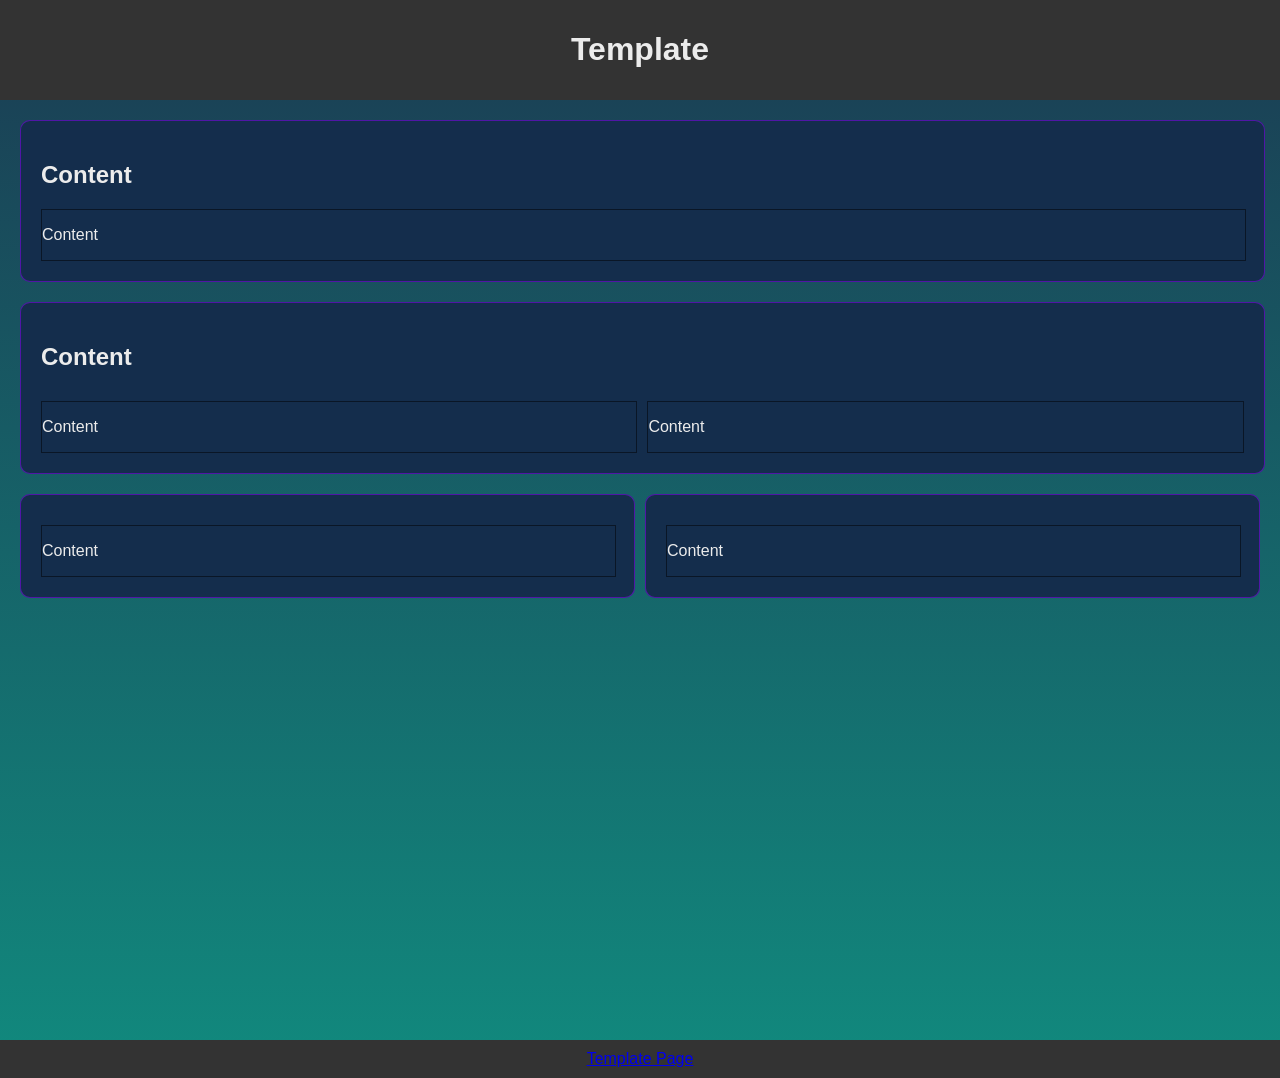
==== pages/_template.html @ dd713586 "1" ====
<html lang="en">
<head>
    <meta charset="UTF-8">
    <meta name="viewport" content="width=device-width, initial-scale=1.0">
    <title>Template</title>
    <link rel="stylesheet" href="../css/app.css">
</head>
<body>
    <div id="header" class="header">
        <h1>Template</h1>
    </div>

    <div id="content" class="content">
        <div class="content-card">
            <h2>Content</h2>
            <div class="content-card-content">
                <p>Content</p>
            </div>
        </div>
        
        <div class="content-card">
            <h2>Content</h2>
            <div class="content-card-content-columns">
                <div class="content-card-content">
                    <p>Content</p>
                </div>
                <div class="content-card-content">
                    <p>Content</p>
                </div>
            </div>
        </div>

        <div class="dubble-card">
            <div class="content-card">
                <div class="content-card-content">
                    <p>Content</p>
                </div>
            </div>
            <div class="content-card">
                <div class="content-card-content">
                    <p>Content</p>
                </div>
            </div>
        </div>

    </div>
    
    <div id="footer" class="footer">
        <a href="_template.html">Template Page</a>
    </div>
    
</body>
</html>
---- css/app.css ----
:root {
    --primary-color: #333;
    --secondary-color: #142D4C;
    --accent-color: #ECECEC;
    --background-color: linear-gradient(to bottom, #1B3C53, #118A7E); /* Background of the page */
    --glow-color: rgba(140, 0, 255, 0.5);
}

body {
    margin: 0;
    padding: 0;

    font-family: Arial, sans-serif;
    color: var(--accent-color);

    background: var(--background-color);


}

.header {
    background-color: var(--primary-color);
    color: var(--accent-color);
    padding: 10px;
    text-align: center;
}

.content {
    min-height: 100vh;
    padding: 20px;
}

.footer {
    background-color: var(--primary-color);
    color: var(--accent-color);
    padding: 10px;
    text-align: center;
}



.content-card {
    background-color: var(--secondary-color);
    width: 97%;
    padding: 20px;
    margin-bottom: 20px;
    border-radius: 10px;
    border: 1px solid var(--glow-color);
}

.content-card:hover {
    box-shadow: 0 0 10px var(--glow-color);
}

.content-card-content {
    margin-top: 10px;
    width: 100%;

    border: 1px solid rgba(0, 0, 0, 0.5); /* debug */
}

.content-card-content-columns {
    display: flex;
    flex-direction: row;
    margin-top: 10px;
    width: 100%;
    gap: 10px;
}

.dubble-card {
    display: flex;
    flex-direction: row;
    margin-top: 10px;
    width: 100%;
    gap: 10px;
}
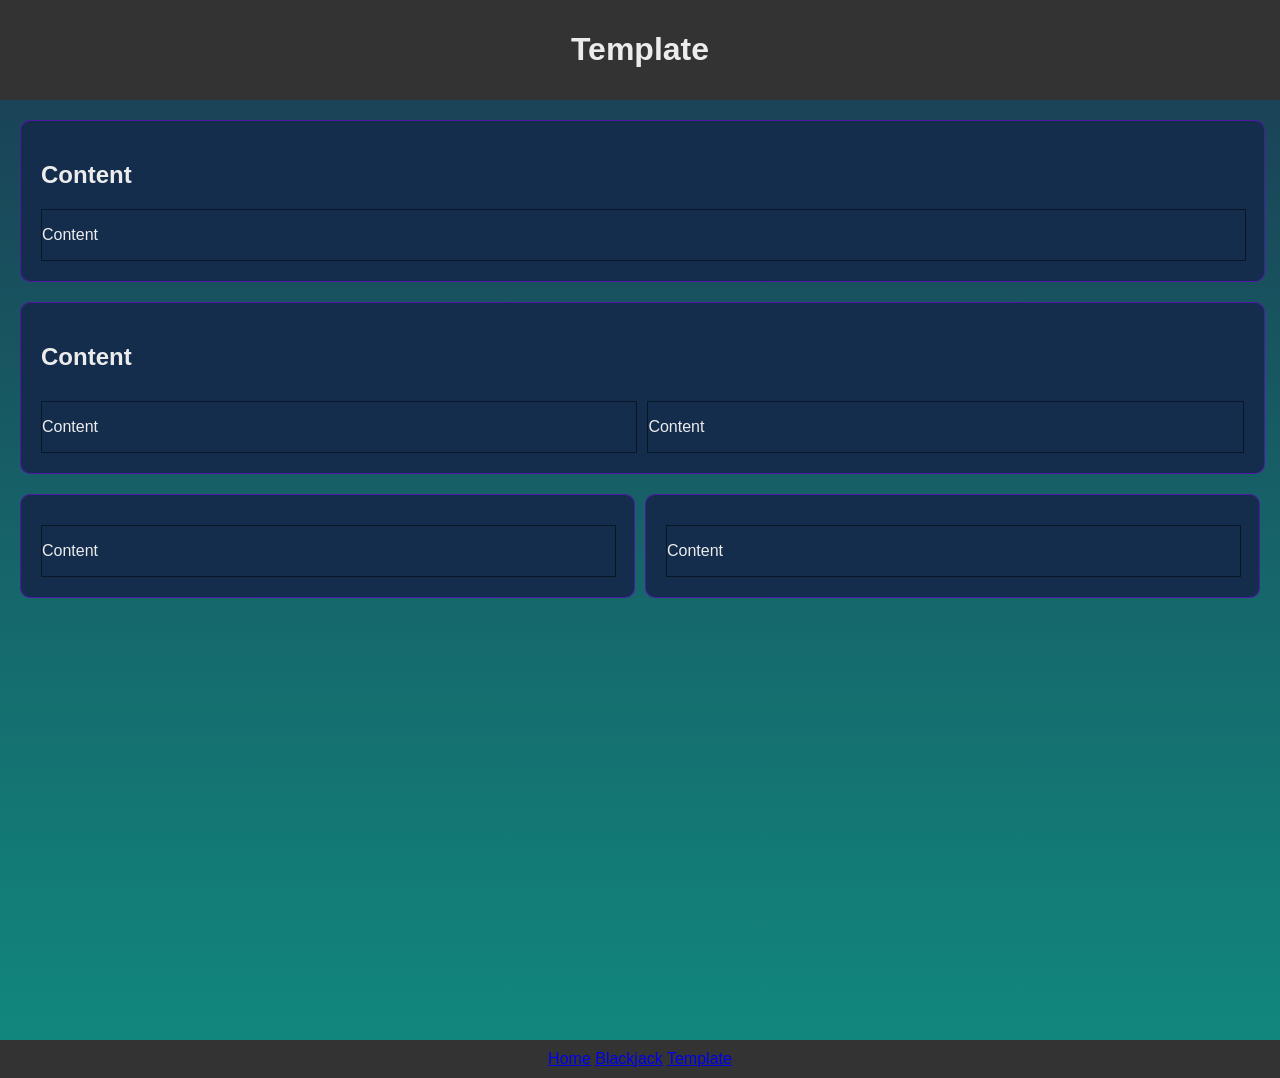
==== commit 2ec9997e: "3" ====
--- a/pages/_template.html
+++ b/pages/_template.html
@@ -46,7 +46,9 @@
     </div>
     
     <div id="footer" class="footer">
-        <a href="_template.html">Template Page</a>
+        <a href="../index.html">Home</a>
+        <a href="games/blackjack/index.html">Blackjack</a>
+        <a href="_template.html">Template</a>
     </div>
     
 </body>
